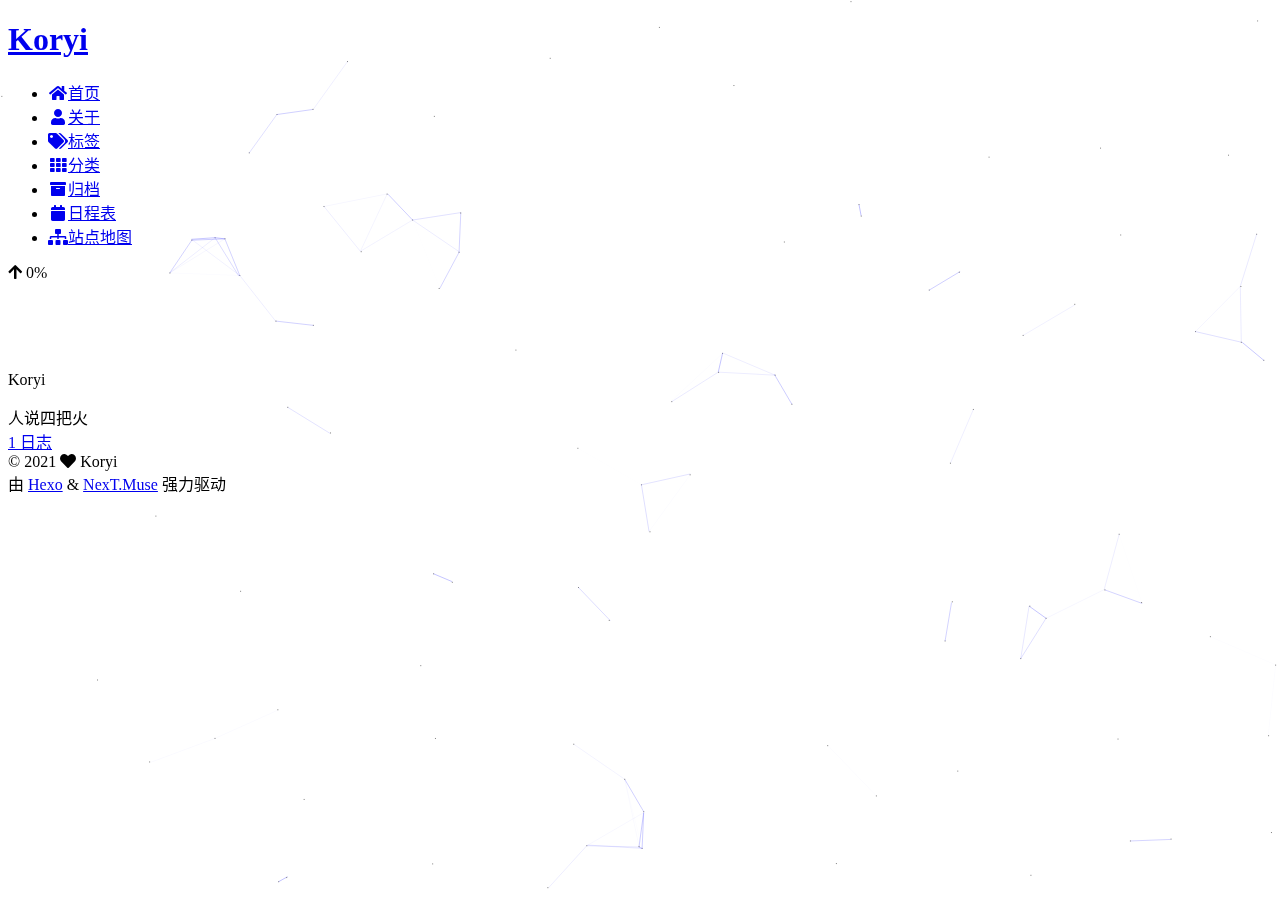
==== about/index.html @ c4669033 "Site updated: 2021-07-13 17:37:31" ====
<!DOCTYPE html>
<html lang="zh-CN">
<head>
  <meta charset="UTF-8">
<meta name="viewport" content="width=device-width, initial-scale=1, maximum-scale=2">
<meta name="theme-color" content="#222">
<meta name="generator" content="Hexo 5.4.0">
  <link rel="apple-touch-icon" sizes="180x180" href="/images/apple-touch-icon-next.png">
  <link rel="icon" type="image/png" sizes="32x32" href="/images/favicon-32x32-next.png">
  <link rel="icon" type="image/png" sizes="16x16" href="/images/favicon-16x16-next.png">
  <link rel="mask-icon" href="/images/logo.svg" color="#222">

<link rel="stylesheet" href="/css/main.css">


<link rel="stylesheet" href="/lib/font-awesome/css/all.min.css">

<script id="hexo-configurations">
    var NexT = window.NexT || {};
    var CONFIG = {"hostname":"example.com","root":"/","scheme":"Muse","version":"7.8.0","exturl":false,"sidebar":{"position":"left","display":"post","padding":18,"offset":12,"onmobile":false},"copycode":{"enable":false,"show_result":false,"style":null},"back2top":{"enable":true,"sidebar":false,"scrollpercent":false},"bookmark":{"enable":false,"color":"#222","save":"auto"},"fancybox":false,"mediumzoom":false,"lazyload":false,"pangu":false,"comments":{"style":"tabs","active":null,"storage":true,"lazyload":false,"nav":null},"algolia":{"hits":{"per_page":10},"labels":{"input_placeholder":"Search for Posts","hits_empty":"We didn't find any results for the search: ${query}","hits_stats":"${hits} results found in ${time} ms"}},"localsearch":{"enable":false,"trigger":"auto","top_n_per_article":1,"unescape":false,"preload":false},"motion":{"enable":true,"async":false,"transition":{"post_block":"fadeIn","post_header":"slideDownIn","post_body":"slideDownIn","coll_header":"slideLeftIn","sidebar":"slideUpIn"}}};
  </script>

  <meta name="description" content="人说四把火">
<meta property="og:type" content="website">
<meta property="og:title" content="关于">
<meta property="og:url" content="http://example.com/about/index.html">
<meta property="og:site_name" content="Koryi">
<meta property="og:description" content="人说四把火">
<meta property="og:locale" content="zh_CN">
<meta property="article:published_time" content="2021-07-13T09:22:48.000Z">
<meta property="article:modified_time" content="2021-07-13T09:25:08.564Z">
<meta property="article:author" content="Koryi">
<meta name="twitter:card" content="summary">

<link rel="canonical" href="http://example.com/about/">


<script id="page-configurations">
  // https://hexo.io/docs/variables.html
  CONFIG.page = {
    sidebar: "",
    isHome : false,
    isPost : false,
    lang   : 'zh-CN'
  };
</script>

  <title>关于 | Koryi
</title>
  






  <noscript>
  <style>
  .use-motion .brand,
  .use-motion .menu-item,
  .sidebar-inner,
  .use-motion .post-block,
  .use-motion .pagination,
  .use-motion .comments,
  .use-motion .post-header,
  .use-motion .post-body,
  .use-motion .collection-header { opacity: initial; }

  .use-motion .site-title,
  .use-motion .site-subtitle {
    opacity: initial;
    top: initial;
  }

  .use-motion .logo-line-before i { left: initial; }
  .use-motion .logo-line-after i { right: initial; }
  </style>
</noscript>

</head>

<body itemscope itemtype="http://schema.org/WebPage">
  <div class="container use-motion">
    <div class="headband"></div>

    <header class="header" itemscope itemtype="http://schema.org/WPHeader">
      <div class="header-inner"><div class="site-brand-container">
  <div class="site-nav-toggle">
    <div class="toggle" aria-label="切换导航栏">
      <span class="toggle-line toggle-line-first"></span>
      <span class="toggle-line toggle-line-middle"></span>
      <span class="toggle-line toggle-line-last"></span>
    </div>
  </div>

  <div class="site-meta">

    <a href="/" class="brand" rel="start">
      <span class="logo-line-before"><i></i></span>
      <h1 class="site-title">Koryi</h1>
      <span class="logo-line-after"><i></i></span>
    </a>
  </div>

  <div class="site-nav-right">
    <div class="toggle popup-trigger">
    </div>
  </div>
</div>




<nav class="site-nav">
  <ul id="menu" class="main-menu menu">
        <li class="menu-item menu-item-home">

    <a href="/" rel="section"><i class="fa fa-home fa-fw"></i>首页</a>

  </li>
        <li class="menu-item menu-item-about">

    <a href="/about/" rel="section"><i class="fa fa-user fa-fw"></i>关于</a>

  </li>
        <li class="menu-item menu-item-tags">

    <a href="/tags/" rel="section"><i class="fa fa-tags fa-fw"></i>标签</a>

  </li>
        <li class="menu-item menu-item-categories">

    <a href="/categories/" rel="section"><i class="fa fa-th fa-fw"></i>分类</a>

  </li>
        <li class="menu-item menu-item-archives">

    <a href="/archives/" rel="section"><i class="fa fa-archive fa-fw"></i>归档</a>

  </li>
        <li class="menu-item menu-item-schedule">

    <a href="/schedule/" rel="section"><i class="fa fa-calendar fa-fw"></i>日程表</a>

  </li>
        <li class="menu-item menu-item-sitemap">

    <a href="/sitemap.xml" rel="section"><i class="fa fa-sitemap fa-fw"></i>站点地图</a>

  </li>
  </ul>
</nav>




</div>
    </header>

    
  <div class="back-to-top">
    <i class="fa fa-arrow-up"></i>
    <span>0%</span>
  </div>


    <main class="main">
      <div class="main-inner">
        <div class="content-wrap">
          
  
  

          <div class="content page posts-expand">
            

    
    
    
    <div class="post-block" lang="zh-CN">
      <header class="post-header">

<h1 class="post-title" itemprop="name headline">关于
</h1>

<div class="post-meta">
  

</div>

</header>

      
      
      
      <div class="post-body">
          
      </div>
      
      
      
    </div>
    

    
    
    


          </div>
          

<script>
  window.addEventListener('tabs:register', () => {
    let { activeClass } = CONFIG.comments;
    if (CONFIG.comments.storage) {
      activeClass = localStorage.getItem('comments_active') || activeClass;
    }
    if (activeClass) {
      let activeTab = document.querySelector(`a[href="#comment-${activeClass}"]`);
      if (activeTab) {
        activeTab.click();
      }
    }
  });
  if (CONFIG.comments.storage) {
    window.addEventListener('tabs:click', event => {
      if (!event.target.matches('.tabs-comment .tab-content .tab-pane')) return;
      let commentClass = event.target.classList[1];
      localStorage.setItem('comments_active', commentClass);
    });
  }
</script>

        </div>
          
  
  <div class="toggle sidebar-toggle">
    <span class="toggle-line toggle-line-first"></span>
    <span class="toggle-line toggle-line-middle"></span>
    <span class="toggle-line toggle-line-last"></span>
  </div>

  <aside class="sidebar">
    <div class="sidebar-inner">

      <ul class="sidebar-nav motion-element">
        <li class="sidebar-nav-toc">
          文章目录
        </li>
        <li class="sidebar-nav-overview">
          站点概览
        </li>
      </ul>

      <!--noindex-->
      <div class="post-toc-wrap sidebar-panel">
      </div>
      <!--/noindex-->

      <div class="site-overview-wrap sidebar-panel">
        <div class="site-author motion-element" itemprop="author" itemscope itemtype="http://schema.org/Person">
  <p class="site-author-name" itemprop="name">Koryi</p>
  <div class="site-description" itemprop="description">人说四把火</div>
</div>
<div class="site-state-wrap motion-element">
  <nav class="site-state">
      <div class="site-state-item site-state-posts">
          <a href="/archives/">
        
          <span class="site-state-item-count">1</span>
          <span class="site-state-item-name">日志</span>
        </a>
      </div>
  </nav>
</div>



      </div>

    </div>
  </aside>
  <div id="sidebar-dimmer"></div>


      </div>
    </main>

    <footer class="footer">
      <div class="footer-inner">
        

        

<div class="copyright">
  
  &copy; 
  <span itemprop="copyrightYear">2021</span>
  <span class="with-love">
    <i class="fa fa-heart"></i>
  </span>
  <span class="author" itemprop="copyrightHolder">Koryi</span>
</div>
  <div class="powered-by">由 <a href="https://hexo.io/" class="theme-link" rel="noopener" target="_blank">Hexo</a> & <a href="https://muse.theme-next.org/" class="theme-link" rel="noopener" target="_blank">NexT.Muse</a> 强力驱动
  </div>

        








      </div>
    </footer>
  </div>

  
  
  <script color='0,0,255' opacity='0.5' zIndex='-1' count='99' src="/lib/canvas-nest/canvas-nest.min.js"></script>
  <script src="/lib/anime.min.js"></script>
  <script src="/lib/velocity/velocity.min.js"></script>
  <script src="/lib/velocity/velocity.ui.min.js"></script>

<script src="/js/utils.js"></script>

<script src="/js/motion.js"></script>


<script src="/js/schemes/muse.js"></script>


<script src="/js/next-boot.js"></script>




  















  

  

</body>
</html>
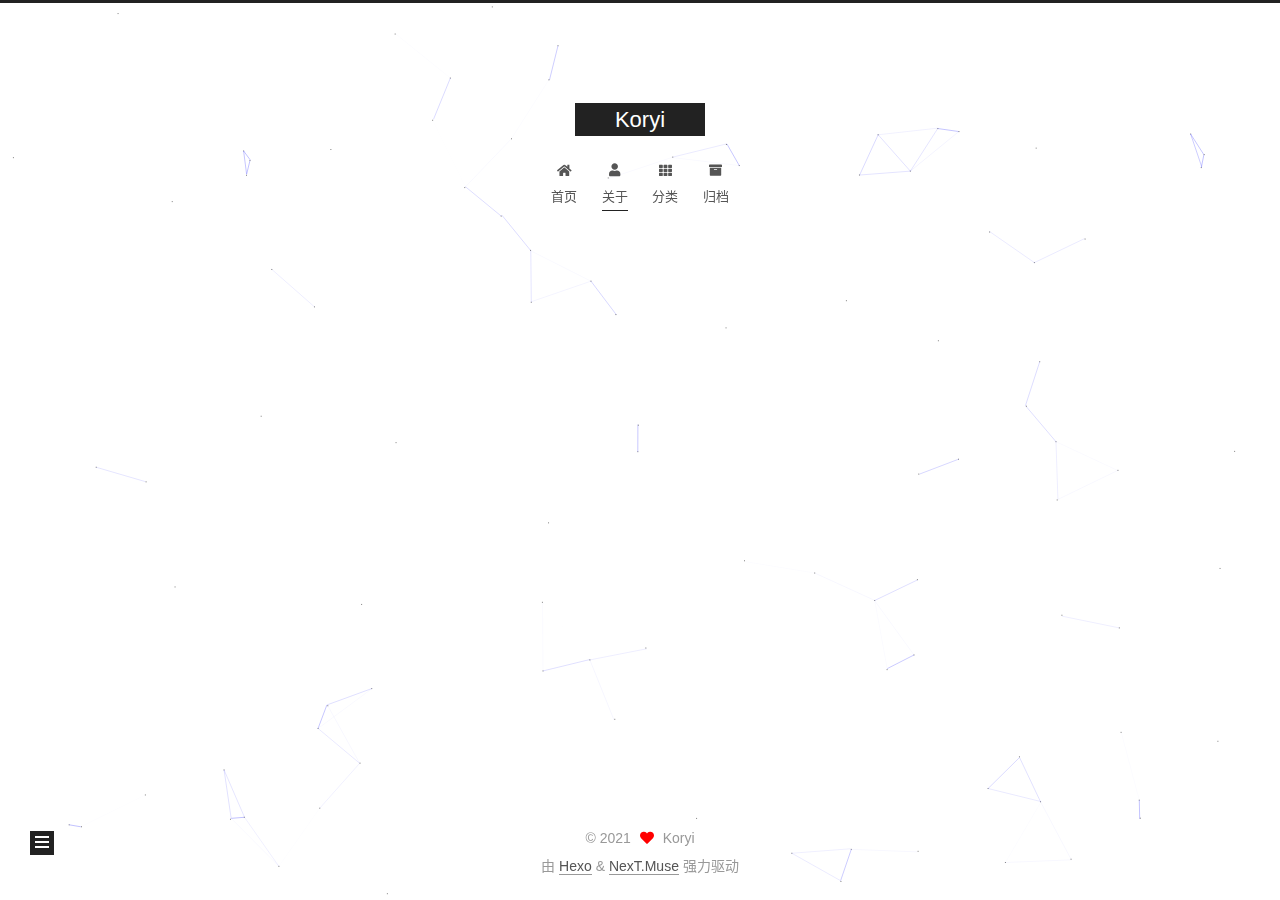
==== commit 56559b31: "Site updated: 2021-07-13 17:42:29" ====
--- a/about/index.html
+++ b/about/index.html
@@ -123,11 +123,6 @@
     <a href="/about/" rel="section"><i class="fa fa-user fa-fw"></i>关于</a>
 
   </li>
-        <li class="menu-item menu-item-tags">
-
-    <a href="/tags/" rel="section"><i class="fa fa-tags fa-fw"></i>标签</a>
-
-  </li>
         <li class="menu-item menu-item-categories">
 
     <a href="/categories/" rel="section"><i class="fa fa-th fa-fw"></i>分类</a>
@@ -136,16 +131,6 @@
         <li class="menu-item menu-item-archives">
 
     <a href="/archives/" rel="section"><i class="fa fa-archive fa-fw"></i>归档</a>
-
-  </li>
-        <li class="menu-item menu-item-schedule">
-
-    <a href="/schedule/" rel="section"><i class="fa fa-calendar fa-fw"></i>日程表</a>
-
-  </li>
-        <li class="menu-item menu-item-sitemap">
-
-    <a href="/sitemap.xml" rel="section"><i class="fa fa-sitemap fa-fw"></i>站点地图</a>
 
   </li>
   </ul>
--- a/css/main.css
+++ b/css/main.css
@@ -0,0 +1,2292 @@
+:root {
+  --body-bg-color: #fff;
+  --content-bg-color: #fff;
+  --card-bg-color: #f5f5f5;
+  --text-color: #555;
+  --blockquote-color: #666;
+  --link-color: #555;
+  --link-hover-color: #222;
+  --brand-color: #fff;
+  --brand-hover-color: #fff;
+  --table-row-odd-bg-color: #f9f9f9;
+  --table-row-hover-bg-color: #f5f5f5;
+  --menu-item-bg-color: #f5f5f5;
+  --btn-default-bg: #222;
+  --btn-default-color: #fff;
+  --btn-default-border-color: #222;
+  --btn-default-hover-bg: #fff;
+  --btn-default-hover-color: #222;
+  --btn-default-hover-border-color: #222;
+}
+html {
+  line-height: 1.15; /* 1 */
+  -webkit-text-size-adjust: 100%; /* 2 */
+}
+body {
+  margin: 0;
+}
+main {
+  display: block;
+}
+h1 {
+  font-size: 2em;
+  margin: 0.67em 0;
+}
+hr {
+  box-sizing: content-box; /* 1 */
+  height: 0; /* 1 */
+  overflow: visible; /* 2 */
+}
+pre {
+  font-family: monospace, monospace; /* 1 */
+  font-size: 1em; /* 2 */
+}
+a {
+  background: transparent;
+}
+abbr[title] {
+  border-bottom: none; /* 1 */
+  text-decoration: underline; /* 2 */
+  text-decoration: underline dotted; /* 2 */
+}
+b,
+strong {
+  font-weight: bolder;
+}
+code,
+kbd,
+samp {
+  font-family: monospace, monospace; /* 1 */
+  font-size: 1em; /* 2 */
+}
+small {
+  font-size: 80%;
+}
+sub,
+sup {
+  font-size: 75%;
+  line-height: 0;
+  position: relative;
+  vertical-align: baseline;
+}
+sub {
+  bottom: -0.25em;
+}
+sup {
+  top: -0.5em;
+}
+img {
+  border-style: none;
+}
+button,
+input,
+optgroup,
+select,
+textarea {
+  font-family: inherit; /* 1 */
+  font-size: 100%; /* 1 */
+  line-height: 1.15; /* 1 */
+  margin: 0; /* 2 */
+}
+button,
+input {
+/* 1 */
+  overflow: visible;
+}
+button,
+select {
+/* 1 */
+  text-transform: none;
+}
+button,
+[type='button'],
+[type='reset'],
+[type='submit'] {
+  -webkit-appearance: button;
+}
+button::-moz-focus-inner,
+[type='button']::-moz-focus-inner,
+[type='reset']::-moz-focus-inner,
+[type='submit']::-moz-focus-inner {
+  border-style: none;
+  padding: 0;
+}
+button:-moz-focusring,
+[type='button']:-moz-focusring,
+[type='reset']:-moz-focusring,
+[type='submit']:-moz-focusring {
+  outline: 1px dotted ButtonText;
+}
+fieldset {
+  padding: 0.35em 0.75em 0.625em;
+}
+legend {
+  box-sizing: border-box; /* 1 */
+  color: inherit; /* 2 */
+  display: table; /* 1 */
+  max-width: 100%; /* 1 */
+  padding: 0; /* 3 */
+  white-space: normal; /* 1 */
+}
+progress {
+  vertical-align: baseline;
+}
+textarea {
+  overflow: auto;
+}
+[type='checkbox'],
+[type='radio'] {
+  box-sizing: border-box; /* 1 */
+  padding: 0; /* 2 */
+}
+[type='number']::-webkit-inner-spin-button,
+[type='number']::-webkit-outer-spin-button {
+  height: auto;
+}
+[type='search'] {
+  outline-offset: -2px; /* 2 */
+  -webkit-appearance: textfield; /* 1 */
+}
+[type='search']::-webkit-search-decoration {
+  -webkit-appearance: none;
+}
+::-webkit-file-upload-button {
+  font: inherit; /* 2 */
+  -webkit-appearance: button; /* 1 */
+}
+details {
+  display: block;
+}
+summary {
+  display: list-item;
+}
+template {
+  display: none;
+}
+[hidden] {
+  display: none;
+}
+::selection {
+  background: #262a30;
+  color: #eee;
+}
+html,
+body {
+  height: 100%;
+}
+body {
+  background: var(--body-bg-color);
+  color: var(--text-color);
+  font-family: 'Lato', "PingFang SC", "Microsoft YaHei", sans-serif;
+  font-size: 1em;
+  line-height: 2;
+}
+@media (max-width: 991px) {
+  body {
+    padding-left: 0 !important;
+    padding-right: 0 !important;
+  }
+}
+h1,
+h2,
+h3,
+h4,
+h5,
+h6 {
+  font-family: 'Lato', "PingFang SC", "Microsoft YaHei", sans-serif;
+  font-weight: bold;
+  line-height: 1.5;
+  margin: 20px 0 15px;
+}
+h1 {
+  font-size: 1.5em;
+}
+h2 {
+  font-size: 1.375em;
+}
+h3 {
+  font-size: 1.25em;
+}
+h4 {
+  font-size: 1.125em;
+}
+h5 {
+  font-size: 1em;
+}
+h6 {
+  font-size: 0.875em;
+}
+p {
+  margin: 0 0 20px 0;
+}
+a,
+span.exturl {
+  border-bottom: 1px solid #999;
+  color: var(--link-color);
+  outline: 0;
+  text-decoration: none;
+  overflow-wrap: break-word;
+  word-wrap: break-word;
+  cursor: pointer;
+}
+a:hover,
+span.exturl:hover {
+  border-bottom-color: var(--link-hover-color);
+  color: var(--link-hover-color);
+}
+iframe,
+img,
+video {
+  display: block;
+  margin-left: auto;
+  margin-right: auto;
+  max-width: 100%;
+}
+hr {
+  background-image: repeating-linear-gradient(-45deg, #ddd, #ddd 4px, transparent 4px, transparent 8px);
+  border: 0;
+  height: 3px;
+  margin: 40px 0;
+}
+blockquote {
+  border-left: 4px solid #ddd;
+  color: var(--blockquote-color);
+  margin: 0;
+  padding: 0 15px;
+}
+blockquote cite::before {
+  content: '-';
+  padding: 0 5px;
+}
+dt {
+  font-weight: bold;
+}
+dd {
+  margin: 0;
+  padding: 0;
+}
+kbd {
+  background-color: #f5f5f5;
+  background-image: linear-gradient(#eee, #fff, #eee);
+  border: 1px solid #ccc;
+  border-radius: 0.2em;
+  box-shadow: 0.1em 0.1em 0.2em rgba(0,0,0,0.1);
+  color: #555;
+  font-family: inherit;
+  padding: 0.1em 0.3em;
+  white-space: nowrap;
+}
+.table-container {
+  overflow: auto;
+}
+table {
+  border-collapse: collapse;
+  border-spacing: 0;
+  font-size: 0.875em;
+  margin: 0 0 20px 0;
+  width: 100%;
+}
+tbody tr:nth-of-type(odd) {
+  background: var(--table-row-odd-bg-color);
+}
+tbody tr:hover {
+  background: var(--table-row-hover-bg-color);
+}
+caption,
+th,
+td {
+  font-weight: normal;
+  padding: 8px;
+  vertical-align: middle;
+}
+th,
+td {
+  border: 1px solid #ddd;
+  border-bottom: 3px solid #ddd;
+}
+th {
+  font-weight: 700;
+  padding-bottom: 10px;
+}
+td {
+  border-bottom-width: 1px;
+}
+.btn {
+  background: var(--btn-default-bg);
+  border: 2px solid var(--btn-default-border-color);
+  border-radius: 0;
+  color: var(--btn-default-color);
+  display: inline-block;
+  font-size: 0.875em;
+  line-height: 2;
+  padding: 0 20px;
+  text-decoration: none;
+  transition-property: background-color;
+  transition-delay: 0s;
+  transition-duration: 0.2s;
+  transition-timing-function: ease-in-out;
+}
+.btn:hover {
+  background: var(--btn-default-hover-bg);
+  border-color: var(--btn-default-hover-border-color);
+  color: var(--btn-default-hover-color);
+}
+.btn + .btn {
+  margin: 0 0 8px 8px;
+}
+.btn .fa-fw {
+  text-align: left;
+  width: 1.285714285714286em;
+}
+.toggle {
+  line-height: 0;
+}
+.toggle .toggle-line {
+  background: #fff;
+  display: inline-block;
+  height: 2px;
+  left: 0;
+  position: relative;
+  top: 0;
+  transition: all 0.4s;
+  vertical-align: top;
+  width: 100%;
+}
+.toggle .toggle-line:not(:first-child) {
+  margin-top: 3px;
+}
+.toggle.toggle-arrow .toggle-line-first {
+  left: 50%;
+  top: 2px;
+  transform: rotate(45deg);
+  width: 50%;
+}
+.toggle.toggle-arrow .toggle-line-middle {
+  left: 2px;
+  width: 90%;
+}
+.toggle.toggle-arrow .toggle-line-last {
+  left: 50%;
+  top: -2px;
+  transform: rotate(-45deg);
+  width: 50%;
+}
+.toggle.toggle-close .toggle-line-first {
+  transform: rotate(-45deg);
+  top: 5px;
+}
+.toggle.toggle-close .toggle-line-middle {
+  opacity: 0;
+}
+.toggle.toggle-close .toggle-line-last {
+  transform: rotate(45deg);
+  top: -5px;
+}
+.highlight,
+pre {
+  background: #f7f7f7;
+  color: #4d4d4c;
+  line-height: 1.6;
+  margin: 0 auto 20px;
+}
+pre,
+code {
+  font-family: consolas, Menlo, monospace, "PingFang SC", "Microsoft YaHei";
+}
+code {
+  background: #eee;
+  border-radius: 3px;
+  color: #555;
+  padding: 2px 4px;
+  overflow-wrap: break-word;
+  word-wrap: break-word;
+}
+.highlight *::selection {
+  background: #d6d6d6;
+}
+.highlight pre {
+  border: 0;
+  margin: 0;
+  padding: 10px 0;
+}
+.highlight table {
+  border: 0;
+  margin: 0;
+  width: auto;
+}
+.highlight td {
+  border: 0;
+  padding: 0;
+}
+.highlight figcaption {
+  background: #eff2f3;
+  color: #4d4d4c;
+  display: flex;
+  font-size: 0.875em;
+  justify-content: space-between;
+  line-height: 1.2;
+  padding: 0.5em;
+}
+.highlight figcaption a {
+  color: #4d4d4c;
+}
+.highlight figcaption a:hover {
+  border-bottom-color: #4d4d4c;
+}
+.highlight .gutter {
+  -moz-user-select: none;
+  -ms-user-select: none;
+  -webkit-user-select: none;
+  user-select: none;
+}
+.highlight .gutter pre {
+  background: #eff2f3;
+  color: #869194;
+  padding-left: 10px;
+  padding-right: 10px;
+  text-align: right;
+}
+.highlight .code pre {
+  background: #f7f7f7;
+  padding-left: 10px;
+  width: 100%;
+}
+.gist table {
+  width: auto;
+}
+.gist table td {
+  border: 0;
+}
+pre {
+  overflow: auto;
+  padding: 10px;
+}
+pre code {
+  background: none;
+  color: #4d4d4c;
+  font-size: 0.875em;
+  padding: 0;
+  text-shadow: none;
+}
+pre .deletion {
+  background: #fdd;
+}
+pre .addition {
+  background: #dfd;
+}
+pre .meta {
+  color: #eab700;
+  -moz-user-select: none;
+  -ms-user-select: none;
+  -webkit-user-select: none;
+  user-select: none;
+}
+pre .comment {
+  color: #8e908c;
+}
+pre .variable,
+pre .attribute,
+pre .tag,
+pre .name,
+pre .regexp,
+pre .ruby .constant,
+pre .xml .tag .title,
+pre .xml .pi,
+pre .xml .doctype,
+pre .html .doctype,
+pre .css .id,
+pre .css .class,
+pre .css .pseudo {
+  color: #c82829;
+}
+pre .number,
+pre .preprocessor,
+pre .built_in,
+pre .builtin-name,
+pre .literal,
+pre .params,
+pre .constant,
+pre .command {
+  color: #f5871f;
+}
+pre .ruby .class .title,
+pre .css .rules .attribute,
+pre .string,
+pre .symbol,
+pre .value,
+pre .inheritance,
+pre .header,
+pre .ruby .symbol,
+pre .xml .cdata,
+pre .special,
+pre .formula {
+  color: #718c00;
+}
+pre .title,
+pre .css .hexcolor {
+  color: #3e999f;
+}
+pre .function,
+pre .python .decorator,
+pre .python .title,
+pre .ruby .function .title,
+pre .ruby .title .keyword,
+pre .perl .sub,
+pre .javascript .title,
+pre .coffeescript .title {
+  color: #4271ae;
+}
+pre .keyword,
+pre .javascript .function {
+  color: #8959a8;
+}
+.blockquote-center {
+  border-left: none;
+  margin: 40px 0;
+  padding: 0;
+  position: relative;
+  text-align: center;
+}
+.blockquote-center .fa {
+  display: block;
+  opacity: 0.6;
+  position: absolute;
+  width: 100%;
+}
+.blockquote-center .fa-quote-left {
+  border-top: 1px solid #ccc;
+  text-align: left;
+  top: -20px;
+}
+.blockquote-center .fa-quote-right {
+  border-bottom: 1px solid #ccc;
+  text-align: right;
+  bottom: -20px;
+}
+.blockquote-center p,
+.blockquote-center div {
+  text-align: center;
+}
+.post-body .group-picture img {
+  margin: 0 auto;
+  padding: 0 3px;
+}
+.group-picture-row {
+  margin-bottom: 6px;
+  overflow: hidden;
+}
+.group-picture-column {
+  float: left;
+  margin-bottom: 10px;
+}
+.post-body .label {
+  color: #555;
+  display: inline;
+  padding: 0 2px;
+}
+.post-body .label.default {
+  background: #f0f0f0;
+}
+.post-body .label.primary {
+  background: #efe6f7;
+}
+.post-body .label.info {
+  background: #e5f2f8;
+}
+.post-body .label.success {
+  background: #e7f4e9;
+}
+.post-body .label.warning {
+  background: #fcf6e1;
+}
+.post-body .label.danger {
+  background: #fae8eb;
+}
+.post-body .tabs {
+  margin-bottom: 20px;
+}
+.post-body .tabs,
+.tabs-comment {
+  display: block;
+  padding-top: 10px;
+  position: relative;
+}
+.post-body .tabs ul.nav-tabs,
+.tabs-comment ul.nav-tabs {
+  display: flex;
+  flex-wrap: wrap;
+  margin: 0;
+  margin-bottom: -1px;
+  padding: 0;
+}
+@media (max-width: 413px) {
+  .post-body .tabs ul.nav-tabs,
+  .tabs-comment ul.nav-tabs {
+    display: block;
+    margin-bottom: 5px;
+  }
+}
+.post-body .tabs ul.nav-tabs li.tab,
+.tabs-comment ul.nav-tabs li.tab {
+  border-bottom: 1px solid #ddd;
+  border-left: 1px solid transparent;
+  border-right: 1px solid transparent;
+  border-top: 3px solid transparent;
+  flex-grow: 1;
+  list-style-type: none;
+  border-radius: 0 0 0 0;
+}
+@media (max-width: 413px) {
+  .post-body .tabs ul.nav-tabs li.tab,
+  .tabs-comment ul.nav-tabs li.tab {
+    border-bottom: 1px solid transparent;
+    border-left: 3px solid transparent;
+    border-right: 1px solid transparent;
+    border-top: 1px solid transparent;
+  }
+}
+@media (max-width: 413px) {
+  .post-body .tabs ul.nav-tabs li.tab,
+  .tabs-comment ul.nav-tabs li.tab {
+    border-radius: 0;
+  }
+}
+.post-body .tabs ul.nav-tabs li.tab a,
+.tabs-comment ul.nav-tabs li.tab a {
+  border-bottom: initial;
+  display: block;
+  line-height: 1.8;
+  outline: 0;
+  padding: 0.25em 0.75em;
+  text-align: center;
+  transition-delay: 0s;
+  transition-duration: 0.2s;
+  transition-timing-function: ease-out;
+}
+.post-body .tabs ul.nav-tabs li.tab a i,
+.tabs-comment ul.nav-tabs li.tab a i {
+  width: 1.285714285714286em;
+}
+.post-body .tabs ul.nav-tabs li.tab.active,
+.tabs-comment ul.nav-tabs li.tab.active {
+  border-bottom: 1px solid transparent;
+  border-left: 1px solid #ddd;
+  border-right: 1px solid #ddd;
+  border-top: 3px solid #fc6423;
+}
+@media (max-width: 413px) {
+  .post-body .tabs ul.nav-tabs li.tab.active,
+  .tabs-comment ul.nav-tabs li.tab.active {
+    border-bottom: 1px solid #ddd;
+    border-left: 3px solid #fc6423;
+    border-right: 1px solid #ddd;
+    border-top: 1px solid #ddd;
+  }
+}
+.post-body .tabs ul.nav-tabs li.tab.active a,
+.tabs-comment ul.nav-tabs li.tab.active a {
+  color: var(--link-color);
+  cursor: default;
+}
+.post-body .tabs .tab-content .tab-pane,
+.tabs-comment .tab-content .tab-pane {
+  border: 1px solid #ddd;
+  border-top: 0;
+  padding: 20px 20px 0 20px;
+  border-radius: 0;
+}
+.post-body .tabs .tab-content .tab-pane:not(.active),
+.tabs-comment .tab-content .tab-pane:not(.active) {
+  display: none;
+}
+.post-body .tabs .tab-content .tab-pane.active,
+.tabs-comment .tab-content .tab-pane.active {
+  display: block;
+}
+.post-body .tabs .tab-content .tab-pane.active:nth-of-type(1),
+.tabs-comment .tab-content .tab-pane.active:nth-of-type(1) {
+  border-radius: 0 0 0 0;
+}
+@media (max-width: 413px) {
+  .post-body .tabs .tab-content .tab-pane.active:nth-of-type(1),
+  .tabs-comment .tab-content .tab-pane.active:nth-of-type(1) {
+    border-radius: 0;
+  }
+}
+.post-body .note {
+  border-radius: 3px;
+  margin-bottom: 20px;
+  padding: 1em;
+  position: relative;
+  border: 1px solid #eee;
+  border-left-width: 5px;
+}
+.post-body .note h2,
+.post-body .note h3,
+.post-body .note h4,
+.post-body .note h5,
+.post-body .note h6 {
+  margin-top: 0;
+  border-bottom: initial;
+  margin-bottom: 0;
+  padding-top: 0;
+}
+.post-body .note p:first-child,
+.post-body .note ul:first-child,
+.post-body .note ol:first-child,
+.post-body .note table:first-child,
+.post-body .note pre:first-child,
+.post-body .note blockquote:first-child,
+.post-body .note img:first-child {
+  margin-top: 0;
+}
+.post-body .note p:last-child,
+.post-body .note ul:last-child,
+.post-body .note ol:last-child,
+.post-body .note table:last-child,
+.post-body .note pre:last-child,
+.post-body .note blockquote:last-child,
+.post-body .note img:last-child {
+  margin-bottom: 0;
+}
+.post-body .note.default {
+  border-left-color: #777;
+}
+.post-body .note.default h2,
+.post-body .note.default h3,
+.post-body .note.default h4,
+.post-body .note.default h5,
+.post-body .note.default h6 {
+  color: #777;
+}
+.post-body .note.primary {
+  border-left-color: #6f42c1;
+}
+.post-body .note.primary h2,
+.post-body .note.primary h3,
+.post-body .note.primary h4,
+.post-body .note.primary h5,
+.post-body .note.primary h6 {
+  color: #6f42c1;
+}
+.post-body .note.info {
+  border-left-color: #428bca;
+}
+.post-body .note.info h2,
+.post-body .note.info h3,
+.post-body .note.info h4,
+.post-body .note.info h5,
+.post-body .note.info h6 {
+  color: #428bca;
+}
+.post-body .note.success {
+  border-left-color: #5cb85c;
+}
+.post-body .note.success h2,
+.post-body .note.success h3,
+.post-body .note.success h4,
+.post-body .note.success h5,
+.post-body .note.success h6 {
+  color: #5cb85c;
+}
+.post-body .note.warning {
+  border-left-color: #f0ad4e;
+}
+.post-body .note.warning h2,
+.post-body .note.warning h3,
+.post-body .note.warning h4,
+.post-body .note.warning h5,
+.post-body .note.warning h6 {
+  color: #f0ad4e;
+}
+.post-body .note.danger {
+  border-left-color: #d9534f;
+}
+.post-body .note.danger h2,
+.post-body .note.danger h3,
+.post-body .note.danger h4,
+.post-body .note.danger h5,
+.post-body .note.danger h6 {
+  color: #d9534f;
+}
+.pagination .prev,
+.pagination .next,
+.pagination .page-number,
+.pagination .space {
+  display: inline-block;
+  margin: 0 10px;
+  padding: 0 11px;
+  position: relative;
+  top: -1px;
+}
+@media (max-width: 767px) {
+  .pagination .prev,
+  .pagination .next,
+  .pagination .page-number,
+  .pagination .space {
+    margin: 0 5px;
+  }
+}
+.pagination {
+  border-top: 1px solid #eee;
+  margin: 120px 0 0;
+  text-align: center;
+}
+.pagination .prev,
+.pagination .next,
+.pagination .page-number {
+  border-bottom: 0;
+  border-top: 1px solid #eee;
+  transition-property: border-color;
+  transition-delay: 0s;
+  transition-duration: 0.2s;
+  transition-timing-function: ease-in-out;
+}
+.pagination .prev:hover,
+.pagination .next:hover,
+.pagination .page-number:hover {
+  border-top-color: #222;
+}
+.pagination .space {
+  margin: 0;
+  padding: 0;
+}
+.pagination .prev {
+  margin-left: 0;
+}
+.pagination .next {
+  margin-right: 0;
+}
+.pagination .page-number.current {
+  background: #ccc;
+  border-top-color: #ccc;
+  color: #fff;
+}
+@media (max-width: 767px) {
+  .pagination {
+    border-top: none;
+  }
+  .pagination .prev,
+  .pagination .next,
+  .pagination .page-number {
+    border-bottom: 1px solid #eee;
+    border-top: 0;
+    margin-bottom: 10px;
+    padding: 0 10px;
+  }
+  .pagination .prev:hover,
+  .pagination .next:hover,
+  .pagination .page-number:hover {
+    border-bottom-color: #222;
+  }
+}
+.comments {
+  margin-top: 60px;
+  overflow: hidden;
+}
+.comment-button-group {
+  display: flex;
+  flex-wrap: wrap-reverse;
+  justify-content: center;
+  margin: 1em 0;
+}
+.comment-button-group .comment-button {
+  margin: 0.1em 0.2em;
+}
+.comment-button-group .comment-button.active {
+  background: var(--btn-default-hover-bg);
+  border-color: var(--btn-default-hover-border-color);
+  color: var(--btn-default-hover-color);
+}
+.comment-position {
+  display: none;
+}
+.comment-position.active {
+  display: block;
+}
+.tabs-comment {
+  background: var(--content-bg-color);
+  margin-top: 4em;
+  padding-top: 0;
+}
+.tabs-comment .comments {
+  border: 0;
+  box-shadow: none;
+  margin-top: 0;
+  padding-top: 0;
+}
+.container {
+  min-height: 100%;
+  position: relative;
+}
+.main-inner {
+  margin: 0 auto;
+  width: 700px;
+}
+@media (min-width: 1200px) {
+  .main-inner {
+    width: 800px;
+  }
+}
+@media (min-width: 1600px) {
+  .main-inner {
+    width: 900px;
+  }
+}
+@media (max-width: 767px) {
+  .content-wrap {
+    padding: 0 20px;
+  }
+}
+.header {
+  background: transparent;
+}
+.header-inner {
+  margin: 0 auto;
+  width: 700px;
+}
+@media (min-width: 1200px) {
+  .header-inner {
+    width: 800px;
+  }
+}
+@media (min-width: 1600px) {
+  .header-inner {
+    width: 900px;
+  }
+}
+.site-brand-container {
+  display: flex;
+  flex-shrink: 0;
+  padding: 0 10px;
+}
+.headband {
+  background: #222;
+  height: 3px;
+}
+.site-meta {
+  flex-grow: 1;
+  text-align: center;
+}
+@media (max-width: 767px) {
+  .site-meta {
+    text-align: center;
+  }
+}
+.brand {
+  border-bottom: none;
+  color: var(--brand-color);
+  display: inline-block;
+  line-height: 1.375em;
+  padding: 0 40px;
+  position: relative;
+}
+.brand:hover {
+  color: var(--brand-hover-color);
+}
+.site-title {
+  font-family: 'Lato', "PingFang SC", "Microsoft YaHei", sans-serif;
+  font-size: 1.375em;
+  font-weight: normal;
+  margin: 0;
+}
+.site-subtitle {
+  color: #999;
+  font-size: 0.8125em;
+  margin: 10px 0;
+}
+.use-motion .brand {
+  opacity: 0;
+}
+.use-motion .site-title,
+.use-motion .site-subtitle,
+.use-motion .custom-logo-image {
+  opacity: 0;
+  position: relative;
+  top: -10px;
+}
+.site-nav-toggle,
+.site-nav-right {
+  display: none;
+}
+@media (max-width: 767px) {
+  .site-nav-toggle,
+  .site-nav-right {
+    display: flex;
+    flex-direction: column;
+    justify-content: center;
+  }
+}
+.site-nav-toggle .toggle,
+.site-nav-right .toggle {
+  color: var(--text-color);
+  padding: 10px;
+  width: 22px;
+}
+.site-nav-toggle .toggle .toggle-line,
+.site-nav-right .toggle .toggle-line {
+  background: var(--text-color);
+  border-radius: 1px;
+}
+.site-nav {
+  display: block;
+}
+@media (max-width: 767px) {
+  .site-nav {
+    clear: both;
+    display: none;
+  }
+}
+.site-nav.site-nav-on {
+  display: block;
+}
+.menu {
+  margin-top: 20px;
+  padding-left: 0;
+  text-align: center;
+}
+.menu-item {
+  display: inline-block;
+  list-style: none;
+  margin: 0 10px;
+}
+@media (max-width: 767px) {
+  .menu-item {
+    display: block;
+    margin-top: 10px;
+  }
+  .menu-item.menu-item-search {
+    display: none;
+  }
+}
+.menu-item a,
+.menu-item span.exturl {
+  border-bottom: 0;
+  display: block;
+  font-size: 0.8125em;
+  transition-property: border-color;
+  transition-delay: 0s;
+  transition-duration: 0.2s;
+  transition-timing-function: ease-in-out;
+}
+@media (hover: none) {
+  .menu-item a:hover,
+  .menu-item span.exturl:hover {
+    border-bottom-color: transparent !important;
+  }
+}
+.menu-item .fa,
+.menu-item .fab,
+.menu-item .far,
+.menu-item .fas {
+  margin-right: 8px;
+}
+.menu-item .badge {
+  display: inline-block;
+  font-weight: bold;
+  line-height: 1;
+  margin-left: 0.35em;
+  margin-top: 0.35em;
+  text-align: center;
+  white-space: nowrap;
+}
+@media (max-width: 767px) {
+  .menu-item .badge {
+    float: right;
+    margin-left: 0;
+  }
+}
+.menu-item-active a,
+.menu .menu-item a:hover,
+.menu .menu-item span.exturl:hover {
+  background: var(--menu-item-bg-color);
+}
+.use-motion .menu-item {
+  opacity: 0;
+}
+.sidebar {
+  background: #222;
+  bottom: 0;
+  box-shadow: inset 0 2px 6px #000;
+  position: fixed;
+  top: 0;
+}
+@media (max-width: 991px) {
+  .sidebar {
+    display: none;
+  }
+}
+.sidebar-inner {
+  color: #999;
+  padding: 18px 10px;
+  text-align: center;
+}
+.cc-license {
+  margin-top: 10px;
+  text-align: center;
+}
+.cc-license .cc-opacity {
+  border-bottom: none;
+  opacity: 0.7;
+}
+.cc-license .cc-opacity:hover {
+  opacity: 0.9;
+}
+.cc-license img {
+  display: inline-block;
+}
+.site-author-image {
+  border: 2px solid #333;
+  display: block;
+  margin: 0 auto;
+  max-width: 96px;
+  padding: 2px;
+  border-radius: 50%;
+}
+.site-author-name {
+  color: #f5f5f5;
+  font-weight: normal;
+  margin: 5px 0 0;
+  text-align: center;
+}
+.site-description {
+  color: #999;
+  font-size: 1em;
+  margin-top: 5px;
+  text-align: center;
+}
+.links-of-author {
+  margin-top: 15px;
+}
+.links-of-author a,
+.links-of-author span.exturl {
+  border-bottom-color: #555;
+  display: inline-block;
+  font-size: 0.8125em;
+  margin-bottom: 10px;
+  margin-right: 10px;
+  vertical-align: middle;
+}
+.links-of-author a::before,
+.links-of-author span.exturl::before {
+  background: #1f0bff;
+  border-radius: 50%;
+  content: ' ';
+  display: inline-block;
+  height: 4px;
+  margin-right: 3px;
+  vertical-align: middle;
+  width: 4px;
+}
+.sidebar-button {
+  margin-top: 15px;
+}
+.sidebar-button a {
+  border: 1px solid #fc6423;
+  border-radius: 4px;
+  color: #fc6423;
+  display: inline-block;
+  padding: 0 15px;
+}
+.sidebar-button a .fa,
+.sidebar-button a .fab,
+.sidebar-button a .far,
+.sidebar-button a .fas {
+  margin-right: 5px;
+}
+.sidebar-button a:hover {
+  background: #fc6423;
+  border: 1px solid #fc6423;
+  color: #fff;
+}
+.sidebar-button a:hover .fa,
+.sidebar-button a:hover .fab,
+.sidebar-button a:hover .far,
+.sidebar-button a:hover .fas {
+  color: #fff;
+}
+.links-of-blogroll {
+  font-size: 0.8125em;
+  margin-top: 10px;
+}
+.links-of-blogroll-title {
+  font-size: 0.875em;
+  font-weight: 600;
+  margin-top: 0;
+}
+.links-of-blogroll-list {
+  list-style: none;
+  margin: 0;
+  padding: 0;
+}
+#sidebar-dimmer {
+  display: none;
+}
+@media (max-width: 767px) {
+  #sidebar-dimmer {
+    background: #000;
+    display: block;
+    height: 100%;
+    left: 100%;
+    opacity: 0;
+    position: fixed;
+    top: 0;
+    width: 100%;
+    z-index: 1100;
+  }
+  .sidebar-active + #sidebar-dimmer {
+    opacity: 0.7;
+    transform: translateX(-100%);
+    transition: opacity 0.5s;
+  }
+}
+.sidebar-nav {
+  margin: 0;
+  padding-bottom: 20px;
+  padding-left: 0;
+}
+.sidebar-nav li {
+  border-bottom: 1px solid transparent;
+  color: #666;
+  cursor: pointer;
+  display: inline-block;
+  font-size: 0.875em;
+}
+.sidebar-nav li.sidebar-nav-overview {
+  margin-left: 10px;
+}
+.sidebar-nav li:hover {
+  color: #f5f5f5;
+}
+.sidebar-nav .sidebar-nav-active {
+  border-bottom-color: #87daff;
+  color: #87daff;
+}
+.sidebar-nav .sidebar-nav-active:hover {
+  color: #87daff;
+}
+.sidebar-panel {
+  display: none;
+  overflow-x: hidden;
+  overflow-y: auto;
+}
+.sidebar-panel-active {
+  display: block;
+}
+.sidebar-toggle {
+  background: #222;
+  bottom: 45px;
+  cursor: pointer;
+  height: 14px;
+  left: 30px;
+  padding: 5px;
+  position: fixed;
+  width: 14px;
+  z-index: 1300;
+}
+@media (max-width: 991px) {
+  .sidebar-toggle {
+    left: 20px;
+    opacity: 0.8;
+    display: none;
+  }
+}
+.sidebar-toggle:hover .toggle-line {
+  background: #87daff;
+}
+.post-toc {
+  font-size: 0.875em;
+}
+.post-toc ol {
+  list-style: none;
+  margin: 0;
+  padding: 0 2px 5px 10px;
+  text-align: left;
+}
+.post-toc ol > ol {
+  padding-left: 0;
+}
+.post-toc ol a {
+  transition-property: all;
+  transition-delay: 0s;
+  transition-duration: 0.2s;
+  transition-timing-function: ease-in-out;
+}
+.post-toc .nav-item {
+  line-height: 1.8;
+  overflow: hidden;
+  text-overflow: ellipsis;
+  white-space: nowrap;
+}
+.post-toc .nav .nav-child {
+  display: none;
+}
+.post-toc .nav .active > .nav-child {
+  display: block;
+}
+.post-toc .nav .active-current > .nav-child {
+  display: block;
+}
+.post-toc .nav .active-current > .nav-child > .nav-item {
+  display: block;
+}
+.post-toc .nav .active > a {
+  border-bottom-color: #87daff;
+  color: #87daff;
+}
+.post-toc .nav .active-current > a {
+  color: #87daff;
+}
+.post-toc .nav .active-current > a:hover {
+  color: #87daff;
+}
+.site-state {
+  display: flex;
+  justify-content: center;
+  line-height: 1.4;
+  margin-top: 10px;
+  overflow: hidden;
+  text-align: center;
+  white-space: nowrap;
+}
+.site-state-item {
+  padding: 0 15px;
+}
+.site-state-item:not(:first-child) {
+  border-left: 1px solid #333;
+}
+.site-state-item a {
+  border-bottom: none;
+}
+.site-state-item-count {
+  display: block;
+  font-size: 1.25em;
+  font-weight: 600;
+  text-align: center;
+}
+.site-state-item-name {
+  color: inherit;
+  font-size: 0.875em;
+}
+.footer {
+  color: #999;
+  font-size: 0.875em;
+  padding: 20px 0;
+}
+.footer.footer-fixed {
+  bottom: 0;
+  left: 0;
+  position: absolute;
+  right: 0;
+}
+.footer-inner {
+  box-sizing: border-box;
+  margin: 0 auto;
+  text-align: center;
+  width: 700px;
+}
+@media (min-width: 1200px) {
+  .footer-inner {
+    width: 800px;
+  }
+}
+@media (min-width: 1600px) {
+  .footer-inner {
+    width: 900px;
+  }
+}
+.languages {
+  display: inline-block;
+  font-size: 1.125em;
+  position: relative;
+}
+.languages .lang-select-label span {
+  margin: 0 0.5em;
+}
+.languages .lang-select {
+  height: 100%;
+  left: 0;
+  opacity: 0;
+  position: absolute;
+  top: 0;
+  width: 100%;
+}
+.with-love {
+  color: #ff0000;
+  display: inline-block;
+  margin: 0 5px;
+}
+.powered-by,
+.theme-info {
+  display: inline-block;
+}
+@-moz-keyframes iconAnimate {
+  0%, 100% {
+    transform: scale(1);
+  }
+  10%, 30% {
+    transform: scale(0.9);
+  }
+  20%, 40%, 60%, 80% {
+    transform: scale(1.1);
+  }
+  50%, 70% {
+    transform: scale(1.1);
+  }
+}
+@-webkit-keyframes iconAnimate {
+  0%, 100% {
+    transform: scale(1);
+  }
+  10%, 30% {
+    transform: scale(0.9);
+  }
+  20%, 40%, 60%, 80% {
+    transform: scale(1.1);
+  }
+  50%, 70% {
+    transform: scale(1.1);
+  }
+}
+@-o-keyframes iconAnimate {
+  0%, 100% {
+    transform: scale(1);
+  }
+  10%, 30% {
+    transform: scale(0.9);
+  }
+  20%, 40%, 60%, 80% {
+    transform: scale(1.1);
+  }
+  50%, 70% {
+    transform: scale(1.1);
+  }
+}
+@keyframes iconAnimate {
+  0%, 100% {
+    transform: scale(1);
+  }
+  10%, 30% {
+    transform: scale(0.9);
+  }
+  20%, 40%, 60%, 80% {
+    transform: scale(1.1);
+  }
+  50%, 70% {
+    transform: scale(1.1);
+  }
+}
+.back-to-top {
+  font-size: 12px;
+  text-align: center;
+  transition-delay: 0s;
+  transition-duration: 0.2s;
+  transition-timing-function: ease-in-out;
+}
+.back-to-top {
+  background: #222;
+  bottom: -100px;
+  box-sizing: border-box;
+  color: #fff;
+  cursor: pointer;
+  left: 30px;
+  opacity: 1;
+  padding: 0 6px;
+  position: fixed;
+  transition-property: bottom;
+  z-index: 1300;
+  width: 24px;
+}
+.back-to-top span {
+  display: none;
+}
+.back-to-top:hover {
+  color: #87daff;
+}
+.back-to-top.back-to-top-on {
+  bottom: 19px;
+}
+@media (max-width: 991px) {
+  .back-to-top {
+    left: 20px;
+    opacity: 0.8;
+  }
+}
+.post-body {
+  font-family: 'Lato', "PingFang SC", "Microsoft YaHei", sans-serif;
+  overflow-wrap: break-word;
+  word-wrap: break-word;
+}
+@media (min-width: 1200px) {
+  .post-body {
+    font-size: 1.125em;
+  }
+}
+.post-body .exturl .fa {
+  font-size: 0.875em;
+  margin-left: 4px;
+}
+.post-body .image-caption,
+.post-body .figure .caption {
+  color: #999;
+  font-size: 0.875em;
+  font-weight: bold;
+  line-height: 1;
+  margin: -20px auto 15px;
+  text-align: center;
+}
+.post-sticky-flag {
+  display: inline-block;
+  transform: rotate(30deg);
+}
+.post-button {
+  margin-top: 40px;
+  text-align: center;
+}
+.use-motion .post-block,
+.use-motion .pagination,
+.use-motion .comments {
+  opacity: 0;
+}
+.use-motion .post-header {
+  opacity: 0;
+}
+.use-motion .post-body {
+  opacity: 0;
+}
+.use-motion .collection-header {
+  opacity: 0;
+}
+.posts-collapse {
+  margin-left: 35px;
+  position: relative;
+}
+@media (max-width: 767px) {
+  .posts-collapse {
+    margin-left: 0px;
+    margin-right: 0px;
+  }
+}
+.posts-collapse .collection-title {
+  font-size: 1.125em;
+  position: relative;
+}
+.posts-collapse .collection-title::before {
+  background: #999;
+  border: 1px solid #fff;
+  border-radius: 50%;
+  content: ' ';
+  height: 10px;
+  left: 0;
+  margin-left: -6px;
+  margin-top: -4px;
+  position: absolute;
+  top: 50%;
+  width: 10px;
+}
+.posts-collapse .collection-year {
+  font-size: 1.5em;
+  font-weight: bold;
+  margin: 60px 0;
+  position: relative;
+}
+.posts-collapse .collection-year::before {
+  background: #bbb;
+  border-radius: 50%;
+  content: ' ';
+  height: 8px;
+  left: 0;
+  margin-left: -4px;
+  margin-top: -4px;
+  position: absolute;
+  top: 50%;
+  width: 8px;
+}
+.posts-collapse .collection-header {
+  display: block;
+  margin: 0 0 0 20px;
+}
+.posts-collapse .collection-header small {
+  color: #bbb;
+  margin-left: 5px;
+}
+.posts-collapse .post-header {
+  border-bottom: 1px dashed #ccc;
+  margin: 30px 0;
+  padding-left: 15px;
+  position: relative;
+  transition-property: border;
+  transition-delay: 0s;
+  transition-duration: 0.2s;
+  transition-timing-function: ease-in-out;
+}
+.posts-collapse .post-header::before {
+  background: #bbb;
+  border: 1px solid #fff;
+  border-radius: 50%;
+  content: ' ';
+  height: 6px;
+  left: 0;
+  margin-left: -4px;
+  position: absolute;
+  top: 0.75em;
+  transition-property: background;
+  width: 6px;
+  transition-delay: 0s;
+  transition-duration: 0.2s;
+  transition-timing-function: ease-in-out;
+}
+.posts-collapse .post-header:hover {
+  border-bottom-color: #666;
+}
+.posts-collapse .post-header:hover::before {
+  background: #222;
+}
+.posts-collapse .post-meta {
+  display: inline;
+  font-size: 0.75em;
+  margin-right: 10px;
+}
+.posts-collapse .post-title {
+  display: inline;
+}
+.posts-collapse .post-title a,
+.posts-collapse .post-title span.exturl {
+  border-bottom: none;
+  color: var(--link-color);
+}
+.posts-collapse .post-title .fa-external-link-alt {
+  font-size: 0.875em;
+  margin-left: 5px;
+}
+.posts-collapse::before {
+  background: #f5f5f5;
+  content: ' ';
+  height: 100%;
+  left: 0;
+  margin-left: -2px;
+  position: absolute;
+  top: 1.25em;
+  width: 4px;
+}
+.post-eof {
+  background: #ccc;
+  height: 1px;
+  margin: 80px auto 60px;
+  text-align: center;
+  width: 8%;
+}
+.post-block:last-of-type .post-eof {
+  display: none;
+}
+.content {
+  padding-top: 40px;
+}
+@media (min-width: 992px) {
+  .post-body {
+    text-align: justify;
+  }
+}
+@media (max-width: 991px) {
+  .post-body {
+    text-align: justify;
+  }
+}
+.post-body h1,
+.post-body h2,
+.post-body h3,
+.post-body h4,
+.post-body h5,
+.post-body h6 {
+  padding-top: 10px;
+}
+.post-body h1 .header-anchor,
+.post-body h2 .header-anchor,
+.post-body h3 .header-anchor,
+.post-body h4 .header-anchor,
+.post-body h5 .header-anchor,
+.post-body h6 .header-anchor {
+  border-bottom-style: none;
+  color: #ccc;
+  float: right;
+  margin-left: 10px;
+  visibility: hidden;
+}
+.post-body h1 .header-anchor:hover,
+.post-body h2 .header-anchor:hover,
+.post-body h3 .header-anchor:hover,
+.post-body h4 .header-anchor:hover,
+.post-body h5 .header-anchor:hover,
+.post-body h6 .header-anchor:hover {
+  color: inherit;
+}
+.post-body h1:hover .header-anchor,
+.post-body h2:hover .header-anchor,
+.post-body h3:hover .header-anchor,
+.post-body h4:hover .header-anchor,
+.post-body h5:hover .header-anchor,
+.post-body h6:hover .header-anchor {
+  visibility: visible;
+}
+.post-body iframe,
+.post-body img,
+.post-body video {
+  margin-bottom: 20px;
+}
+.post-body .video-container {
+  height: 0;
+  margin-bottom: 20px;
+  overflow: hidden;
+  padding-top: 75%;
+  position: relative;
+  width: 100%;
+}
+.post-body .video-container iframe,
+.post-body .video-container object,
+.post-body .video-container embed {
+  height: 100%;
+  left: 0;
+  margin: 0;
+  position: absolute;
+  top: 0;
+  width: 100%;
+}
+.post-gallery {
+  align-items: center;
+  display: grid;
+  grid-gap: 10px;
+  grid-template-columns: 1fr 1fr 1fr;
+  margin-bottom: 20px;
+}
+@media (max-width: 767px) {
+  .post-gallery {
+    grid-template-columns: 1fr 1fr;
+  }
+}
+.post-gallery a {
+  border: 0;
+}
+.post-gallery img {
+  margin: 0;
+}
+.posts-expand .post-header {
+  font-size: 1.125em;
+}
+.posts-expand .post-title {
+  font-size: 1.5em;
+  font-weight: normal;
+  margin: initial;
+  text-align: center;
+  overflow-wrap: break-word;
+  word-wrap: break-word;
+}
+.posts-expand .post-title-link {
+  border-bottom: none;
+  color: var(--link-color);
+  display: inline-block;
+  position: relative;
+  vertical-align: top;
+}
+.posts-expand .post-title-link::before {
+  background: var(--link-color);
+  bottom: 0;
+  content: '';
+  height: 2px;
+  left: 0;
+  position: absolute;
+  transform: scaleX(0);
+  visibility: hidden;
+  width: 100%;
+  transition-delay: 0s;
+  transition-duration: 0.2s;
+  transition-timing-function: ease-in-out;
+}
+.posts-expand .post-title-link:hover::before {
+  transform: scaleX(1);
+  visibility: visible;
+}
+.posts-expand .post-title-link .fa-external-link-alt {
+  font-size: 0.875em;
+  margin-left: 5px;
+}
+.posts-expand .post-meta {
+  color: #999;
+  font-family: 'Lato', "PingFang SC", "Microsoft YaHei", sans-serif;
+  font-size: 0.75em;
+  margin: 3px 0 60px 0;
+  text-align: center;
+}
+.posts-expand .post-meta .post-description {
+  font-size: 0.875em;
+  margin-top: 2px;
+}
+.posts-expand .post-meta time {
+  border-bottom: 1px dashed #999;
+  cursor: pointer;
+}
+.post-meta .post-meta-item + .post-meta-item::before {
+  content: '|';
+  margin: 0 0.5em;
+}
+.post-meta-divider {
+  margin: 0 0.5em;
+}
+.post-meta-item-icon {
+  margin-right: 3px;
+}
+@media (max-width: 991px) {
+  .post-meta-item-icon {
+    display: inline-block;
+  }
+}
+@media (max-width: 991px) {
+  .post-meta-item-text {
+    display: none;
+  }
+}
+.post-nav {
+  border-top: 1px solid #eee;
+  display: flex;
+  justify-content: space-between;
+  margin-top: 15px;
+  padding: 10px 5px 0;
+}
+.post-nav-item {
+  flex: 1;
+}
+.post-nav-item a {
+  border-bottom: none;
+  display: block;
+  font-size: 0.875em;
+  line-height: 1.6;
+  position: relative;
+}
+.post-nav-item a:active {
+  top: 2px;
+}
+.post-nav-item .fa {
+  font-size: 0.75em;
+}
+.post-nav-item:first-child {
+  margin-right: 15px;
+}
+.post-nav-item:first-child .fa {
+  margin-right: 5px;
+}
+.post-nav-item:last-child {
+  margin-left: 15px;
+  text-align: right;
+}
+.post-nav-item:last-child .fa {
+  margin-left: 5px;
+}
+.rtl.post-body p,
+.rtl.post-body a,
+.rtl.post-body h1,
+.rtl.post-body h2,
+.rtl.post-body h3,
+.rtl.post-body h4,
+.rtl.post-body h5,
+.rtl.post-body h6,
+.rtl.post-body li,
+.rtl.post-body ul,
+.rtl.post-body ol {
+  direction: rtl;
+  font-family: UKIJ Ekran;
+}
+.rtl.post-title {
+  font-family: UKIJ Ekran;
+}
+.post-tags {
+  margin-top: 40px;
+  text-align: center;
+}
+.post-tags a {
+  display: inline-block;
+  font-size: 0.8125em;
+}
+.post-tags a:not(:last-child) {
+  margin-right: 10px;
+}
+.post-widgets {
+  border-top: 1px solid #eee;
+  margin-top: 15px;
+  text-align: center;
+}
+.wp_rating {
+  height: 20px;
+  line-height: 20px;
+  margin-top: 10px;
+  padding-top: 6px;
+  text-align: center;
+}
+.social-like {
+  display: flex;
+  font-size: 0.875em;
+  justify-content: center;
+  text-align: center;
+}
+.reward-container {
+  margin: 20px auto;
+  padding: 10px 0;
+  text-align: center;
+  width: 90%;
+}
+.reward-container button {
+  background: transparent;
+  border: 1px solid #fc6423;
+  border-radius: 0;
+  color: #fc6423;
+  cursor: pointer;
+  line-height: 2;
+  outline: 0;
+  padding: 0 15px;
+  vertical-align: text-top;
+}
+.reward-container button:hover {
+  background: #fc6423;
+  border: 1px solid transparent;
+  color: #fa9366;
+}
+#qr {
+  padding-top: 20px;
+}
+#qr a {
+  border: 0;
+}
+#qr img {
+  display: inline-block;
+  margin: 0.8em 2em 0 2em;
+  max-width: 100%;
+  width: 180px;
+}
+#qr p {
+  text-align: center;
+}
+.category-all-page .category-all-title {
+  text-align: center;
+}
+.category-all-page .category-all {
+  margin-top: 20px;
+}
+.category-all-page .category-list {
+  list-style: none;
+  margin: 0;
+  padding: 0;
+}
+.category-all-page .category-list-item {
+  margin: 5px 10px;
+}
+.category-all-page .category-list-count {
+  color: #bbb;
+}
+.category-all-page .category-list-count::before {
+  content: ' (';
+  display: inline;
+}
+.category-all-page .category-list-count::after {
+  content: ') ';
+  display: inline;
+}
+.category-all-page .category-list-child {
+  padding-left: 10px;
+}
+.event-list {
+  padding: 0;
+}
+.event-list hr {
+  background: #222;
+  margin: 20px 0 45px 0;
+}
+.event-list hr::after {
+  background: #222;
+  color: #fff;
+  content: 'NOW';
+  display: inline-block;
+  font-weight: bold;
+  padding: 0 5px;
+  text-align: right;
+}
+.event-list .event {
+  background: #222;
+  margin: 20px 0;
+  min-height: 40px;
+  padding: 15px 0 15px 10px;
+}
+.event-list .event .event-summary {
+  color: #fff;
+  margin: 0;
+  padding-bottom: 3px;
+}
+.event-list .event .event-summary::before {
+  animation: dot-flash 1s alternate infinite ease-in-out;
+  color: #fff;
+  content: '\f111';
+  display: inline-block;
+  font-size: 10px;
+  margin-right: 25px;
+  vertical-align: middle;
+  font-family: 'Font Awesome 5 Free';
+  font-weight: 900;
+}
+.event-list .event .event-relative-time {
+  color: #bbb;
+  display: inline-block;
+  font-size: 12px;
+  font-weight: normal;
+  padding-left: 12px;
+}
+.event-list .event .event-details {
+  color: #fff;
+  display: block;
+  line-height: 18px;
+  margin-left: 56px;
+  padding-bottom: 6px;
+  padding-top: 3px;
+  text-indent: -24px;
+}
+.event-list .event .event-details::before {
+  color: #fff;
+  display: inline-block;
+  margin-right: 9px;
+  text-align: center;
+  text-indent: 0;
+  width: 14px;
+  font-family: 'Font Awesome 5 Free';
+  font-weight: 900;
+}
+.event-list .event .event-details.event-location::before {
+  content: '\f041';
+}
+.event-list .event .event-details.event-duration::before {
+  content: '\f017';
+}
+.event-list .event-past {
+  background: #f5f5f5;
+}
+.event-list .event-past .event-summary,
+.event-list .event-past .event-details {
+  color: #bbb;
+  opacity: 0.9;
+}
+.event-list .event-past .event-summary::before,
+.event-list .event-past .event-details::before {
+  animation: none;
+  color: #bbb;
+}
+@-moz-keyframes dot-flash {
+  from {
+    opacity: 1;
+    transform: scale(1);
+  }
+  to {
+    opacity: 0;
+    transform: scale(0.8);
+  }
+}
+@-webkit-keyframes dot-flash {
+  from {
+    opacity: 1;
+    transform: scale(1);
+  }
+  to {
+    opacity: 0;
+    transform: scale(0.8);
+  }
+}
+@-o-keyframes dot-flash {
+  from {
+    opacity: 1;
+    transform: scale(1);
+  }
+  to {
+    opacity: 0;
+    transform: scale(0.8);
+  }
+}
+@keyframes dot-flash {
+  from {
+    opacity: 1;
+    transform: scale(1);
+  }
+  to {
+    opacity: 0;
+    transform: scale(0.8);
+  }
+}
+ul.breadcrumb {
+  font-size: 0.75em;
+  list-style: none;
+  margin: 1em 0;
+  padding: 0 2em;
+  text-align: center;
+}
+ul.breadcrumb li {
+  display: inline;
+}
+ul.breadcrumb li + li::before {
+  content: '/\00a0';
+  font-weight: normal;
+  padding: 0.5em;
+}
+ul.breadcrumb li + li:last-child {
+  font-weight: bold;
+}
+.tag-cloud {
+  text-align: center;
+}
+.tag-cloud a {
+  display: inline-block;
+  margin: 10px;
+}
+.tag-cloud a:hover {
+  color: var(--link-hover-color) !important;
+}
+@media (max-width: 767px) {
+  .header-inner,
+  .main-inner,
+  .footer-inner {
+    width: auto;
+  }
+}
+.header-inner {
+  padding-top: 100px;
+}
+@media (max-width: 767px) {
+  .header-inner {
+    padding-top: 50px;
+  }
+}
+.main-inner {
+  padding-bottom: 60px;
+}
+.content {
+  padding-top: 70px;
+}
+@media (max-width: 767px) {
+  .content {
+    padding-top: 35px;
+  }
+}
+embed {
+  display: block;
+  margin: 0 auto 25px auto;
+}
+.custom-logo .site-meta-headline {
+  text-align: center;
+}
+.custom-logo .site-title {
+  color: #222;
+  margin: 10px auto 0;
+}
+.custom-logo .site-title a {
+  border: 0;
+}
+.custom-logo-image {
+  background: #fff;
+  margin: 0 auto;
+  max-width: 150px;
+  padding: 5px;
+}
+.brand {
+  background: var(--btn-default-bg);
+}
+@media (max-width: 767px) {
+  .site-nav {
+    border-bottom: 1px solid #ddd;
+    border-top: 1px solid #ddd;
+    left: 0;
+    margin: 0;
+    padding: 0;
+    width: 100%;
+  }
+}
+@media (max-width: 767px) {
+  .menu {
+    text-align: left;
+  }
+}
+.menu-item-active a,
+.menu .menu-item a:hover,
+.menu .menu-item span.exturl:hover {
+  background: transparent;
+  border-bottom: 1px solid var(--link-hover-color) !important;
+}
+@media (max-width: 767px) {
+  .menu-item-active a,
+  .menu .menu-item a:hover,
+  .menu .menu-item span.exturl:hover {
+    border-bottom: 1px dotted #ddd !important;
+  }
+}
+@media (max-width: 767px) {
+  .menu .menu-item {
+    margin: 0 10px;
+  }
+}
+.menu .menu-item a,
+.menu .menu-item span.exturl {
+  border-bottom: 1px solid transparent;
+}
+@media (max-width: 767px) {
+  .menu .menu-item a,
+  .menu .menu-item span.exturl {
+    padding: 5px 10px;
+  }
+}
+@media (min-width: 768px) {
+  .menu .menu-item .fa,
+  .menu .menu-item .fab,
+  .menu .menu-item .far,
+  .menu .menu-item .fas {
+    display: block;
+    line-height: 2;
+    margin-right: 0;
+    width: 100%;
+  }
+}
+.menu .menu-item .badge {
+  background: #eee;
+  padding: 1px 4px;
+}
+.sub-menu {
+  margin: 10px 0;
+}
+.sub-menu .menu-item {
+  display: inline-block;
+}
+.sidebar {
+  left: -320px;
+}
+.sidebar.sidebar-active {
+  left: 0;
+}
+.sidebar {
+  width: 320px;
+  z-index: 1200;
+  transition-delay: 0s;
+  transition-duration: 0.2s;
+  transition-timing-function: ease-out;
+}
+.sidebar a,
+.sidebar span.exturl {
+  border-bottom-color: #555;
+  color: #999;
+}
+.sidebar a:hover,
+.sidebar span.exturl:hover {
+  border-bottom-color: #eee;
+  color: #eee;
+}
+.links-of-blogroll-item {
+  padding: 2px 10px;
+}
+.links-of-blogroll-item a,
+.links-of-blogroll-item span.exturl {
+  box-sizing: border-box;
+  display: inline-block;
+  max-width: 280px;
+  overflow: hidden;
+  text-overflow: ellipsis;
+  white-space: nowrap;
+}
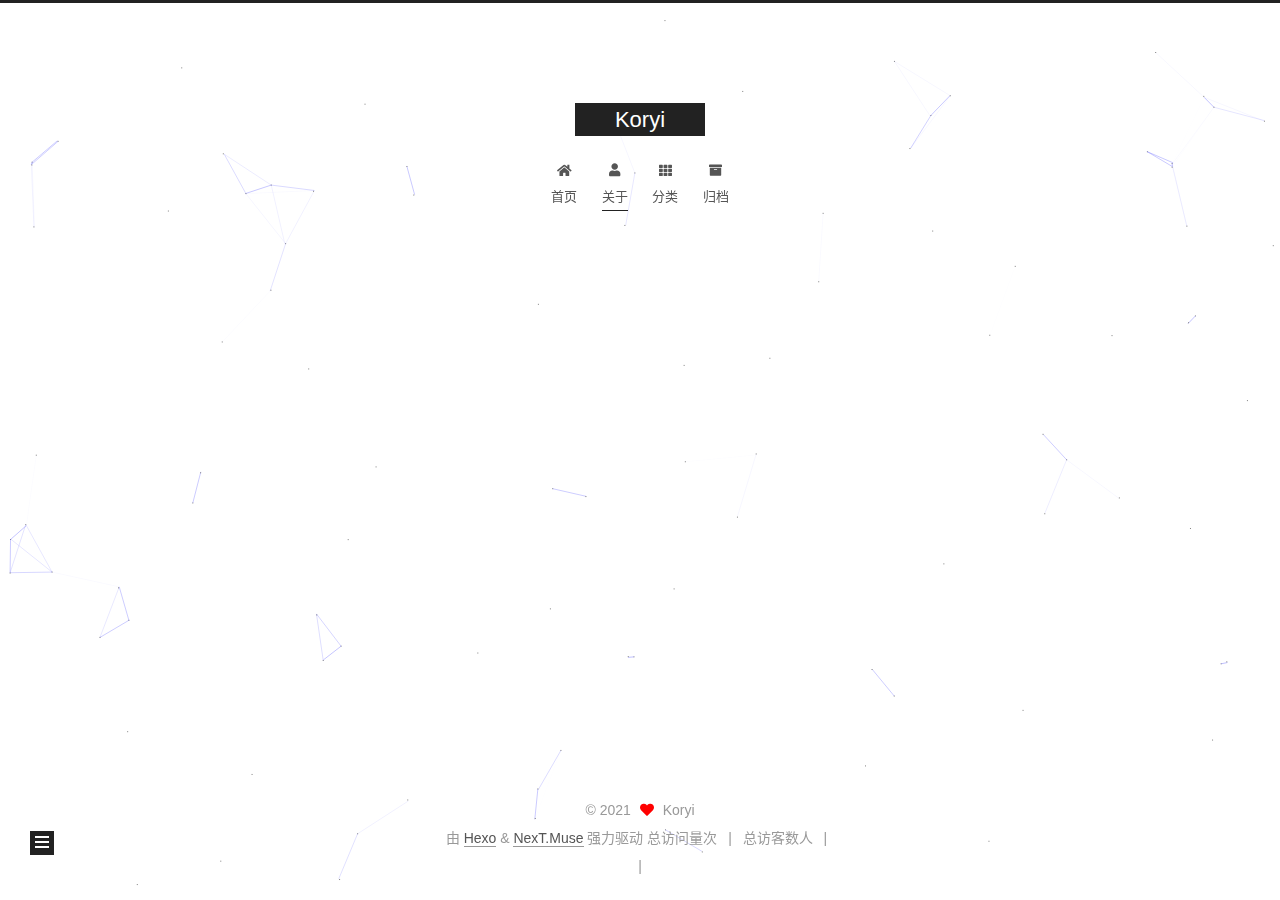
==== commit 07a26302: "Site updated: 2021-07-14 14:59:02" ====
--- a/about/index.html
+++ b/about/index.html
@@ -290,7 +290,58 @@
   <div class="powered-by">由 <a href="https://hexo.io/" class="theme-link" rel="noopener" target="_blank">Hexo</a> & <a href="https://muse.theme-next.org/" class="theme-link" rel="noopener" target="_blank">NexT.Muse</a> 强力驱动
   </div>
 
+
+    <script async src="//dn-lbstatics.qbox.me/busuanzi/2.3/busuanzi.pure.mini.js"></script>
+
+    <span id="busuanzi_container_site_pv">总访问量<span id="busuanzi_value_site_pv"></span>次</span>
+    <span class="post-meta-divider">|</span>
+    <span id="busuanzi_container_site_uv">总访客数<span id="busuanzi_value_site_uv"></span>人</span>
+    <span class="post-meta-divider">|</span>
+<!-- 不蒜子计数初始值纠正 -->
+<script>
+$(document).ready(function() {
+
+    var int = setInterval(fixCount, 50);  // 50ms周期检测函数
+    var countOffset = 20000;  // 初始化首次数据
+
+    function fixCount() {            
+       if (document.getElementById("busuanzi_container_site_pv").style.display != "none")
+        {
+            $("#busuanzi_value_site_pv").html(parseInt($("#busuanzi_value_site_pv").html()) + countOffset); 
+            clearInterval(int);
+        }                  
+        if ($("#busuanzi_container_site_pv").css("display") != "none")
+        {
+            $("#busuanzi_value_site_uv").html(parseInt($("#busuanzi_value_site_uv").html()) + countOffset); // 加上初始数据 
+            clearInterval(int); // 停止检测
+        }  
+    }
+       	
+});
+</script> 
+
+
         
+<div class="busuanzi-count">
+  <script async src="https://busuanzi.ibruce.info/busuanzi/2.3/busuanzi.pure.mini.js"></script>
+    <span class="post-meta-item" id="busuanzi_container_site_uv" style="display: none;">
+      <span class="post-meta-item-icon">
+        <i class="fa fa-user"></i>
+      </span>
+      <span class="site-uv" title="总访客量">
+        <span id="busuanzi_value_site_uv"></span>
+      </span>
+    </span>
+    <span class="post-meta-divider">|</span>
+    <span class="post-meta-item" id="busuanzi_container_site_pv" style="display: none;">
+      <span class="post-meta-item-icon">
+        <i class="fa fa-eye"></i>
+      </span>
+      <span class="site-pv" title="总访问量">
+        <span id="busuanzi_value_site_pv"></span>
+      </span>
+    </span>
+</div>
 
 
 
--- a/css/main.css
+++ b/css/main.css
@@ -1169,7 +1169,7 @@
 }
 .links-of-author a::before,
 .links-of-author span.exturl::before {
-  background: #1f0bff;
+  background: #0d16ff;
   border-radius: 50%;
   content: ' ';
   display: inline-block;
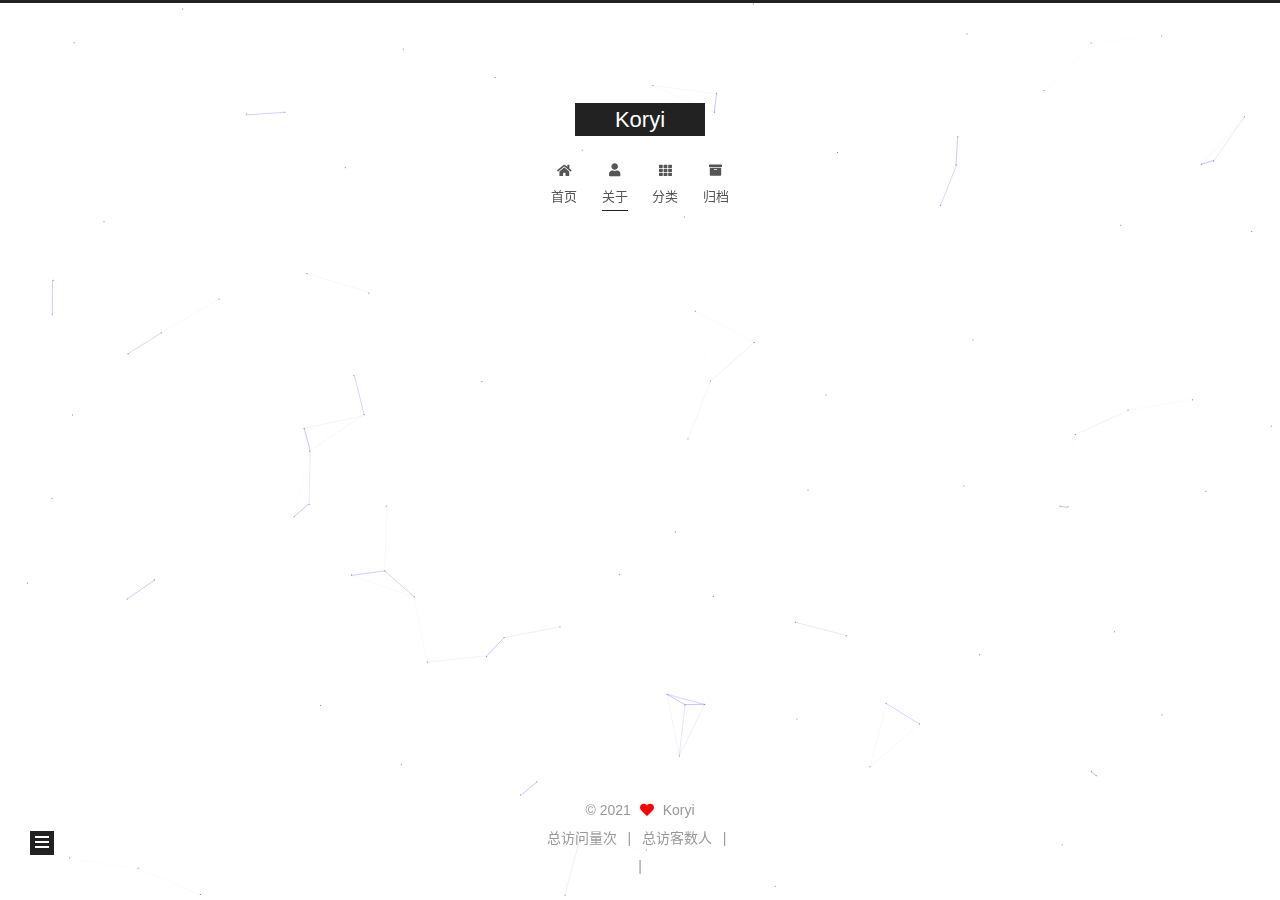
==== commit 3d50412a: "Site updated: 2021-07-14 15:04:18" ====
--- a/about/index.html
+++ b/about/index.html
@@ -287,8 +287,6 @@
   </span>
   <span class="author" itemprop="copyrightHolder">Koryi</span>
 </div>
-  <div class="powered-by">由 <a href="https://hexo.io/" class="theme-link" rel="noopener" target="_blank">Hexo</a> & <a href="https://muse.theme-next.org/" class="theme-link" rel="noopener" target="_blank">NexT.Muse</a> 强力驱动
-  </div>
 
 
     <script async src="//dn-lbstatics.qbox.me/busuanzi/2.3/busuanzi.pure.mini.js"></script>
--- a/css/main.css
+++ b/css/main.css
@@ -1169,7 +1169,7 @@
 }
 .links-of-author a::before,
 .links-of-author span.exturl::before {
-  background: #0d16ff;
+  background: #eb1111;
   border-radius: 50%;
   content: ' ';
   display: inline-block;
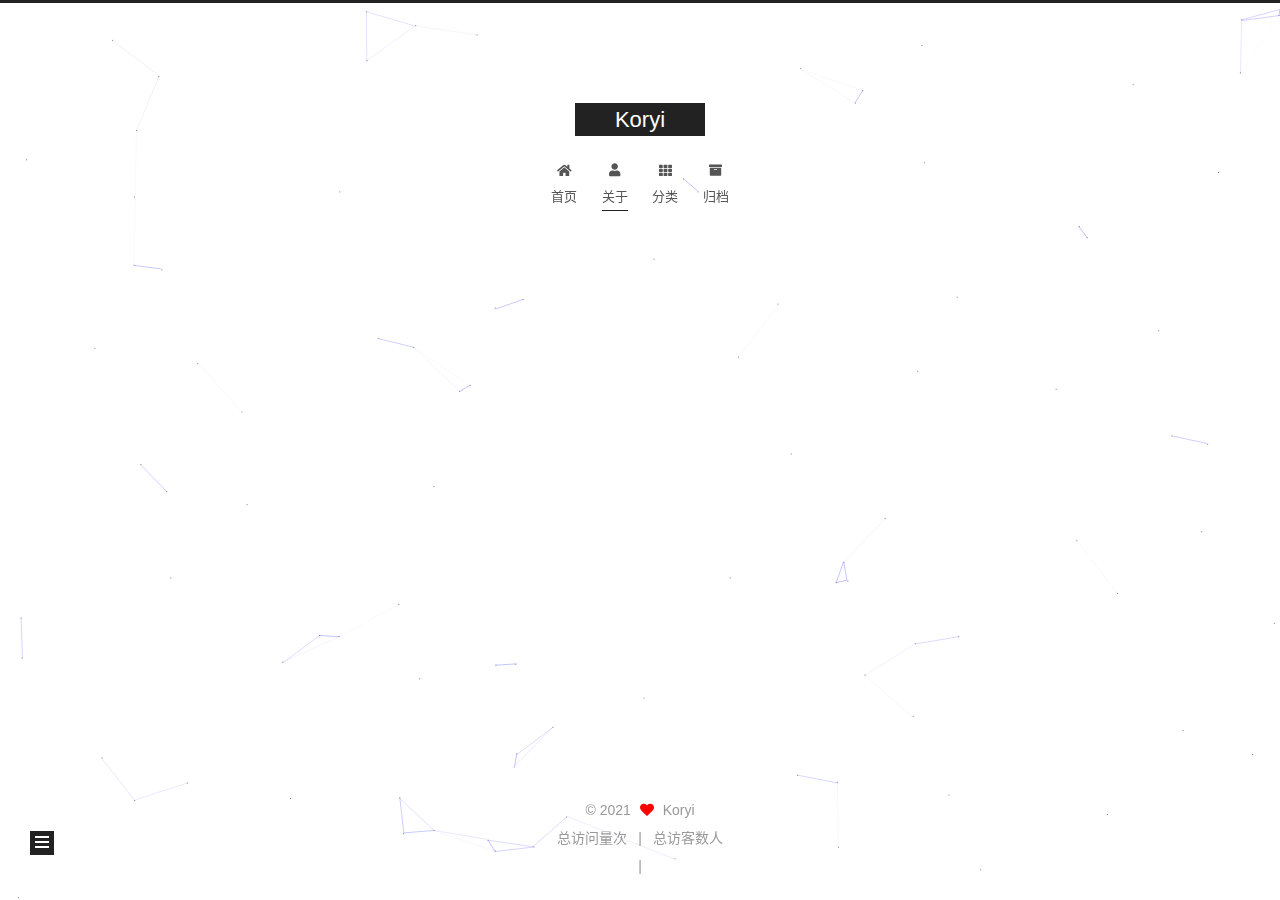
==== commit 7e8f3433: "Site updated: 2021-07-14 15:09:22" ====
--- a/about/index.html
+++ b/about/index.html
@@ -294,7 +294,7 @@
     <span id="busuanzi_container_site_pv">总访问量<span id="busuanzi_value_site_pv"></span>次</span>
     <span class="post-meta-divider">|</span>
     <span id="busuanzi_container_site_uv">总访客数<span id="busuanzi_value_site_uv"></span>人</span>
-    <span class="post-meta-divider">|</span>
+
 <!-- 不蒜子计数初始值纠正 -->
 <script>
 $(document).ready(function() {
--- a/css/main.css
+++ b/css/main.css
@@ -1169,7 +1169,7 @@
 }
 .links-of-author a::before,
 .links-of-author span.exturl::before {
-  background: #eb1111;
+  background: #0e1a8e;
   border-radius: 50%;
   content: ' ';
   display: inline-block;
